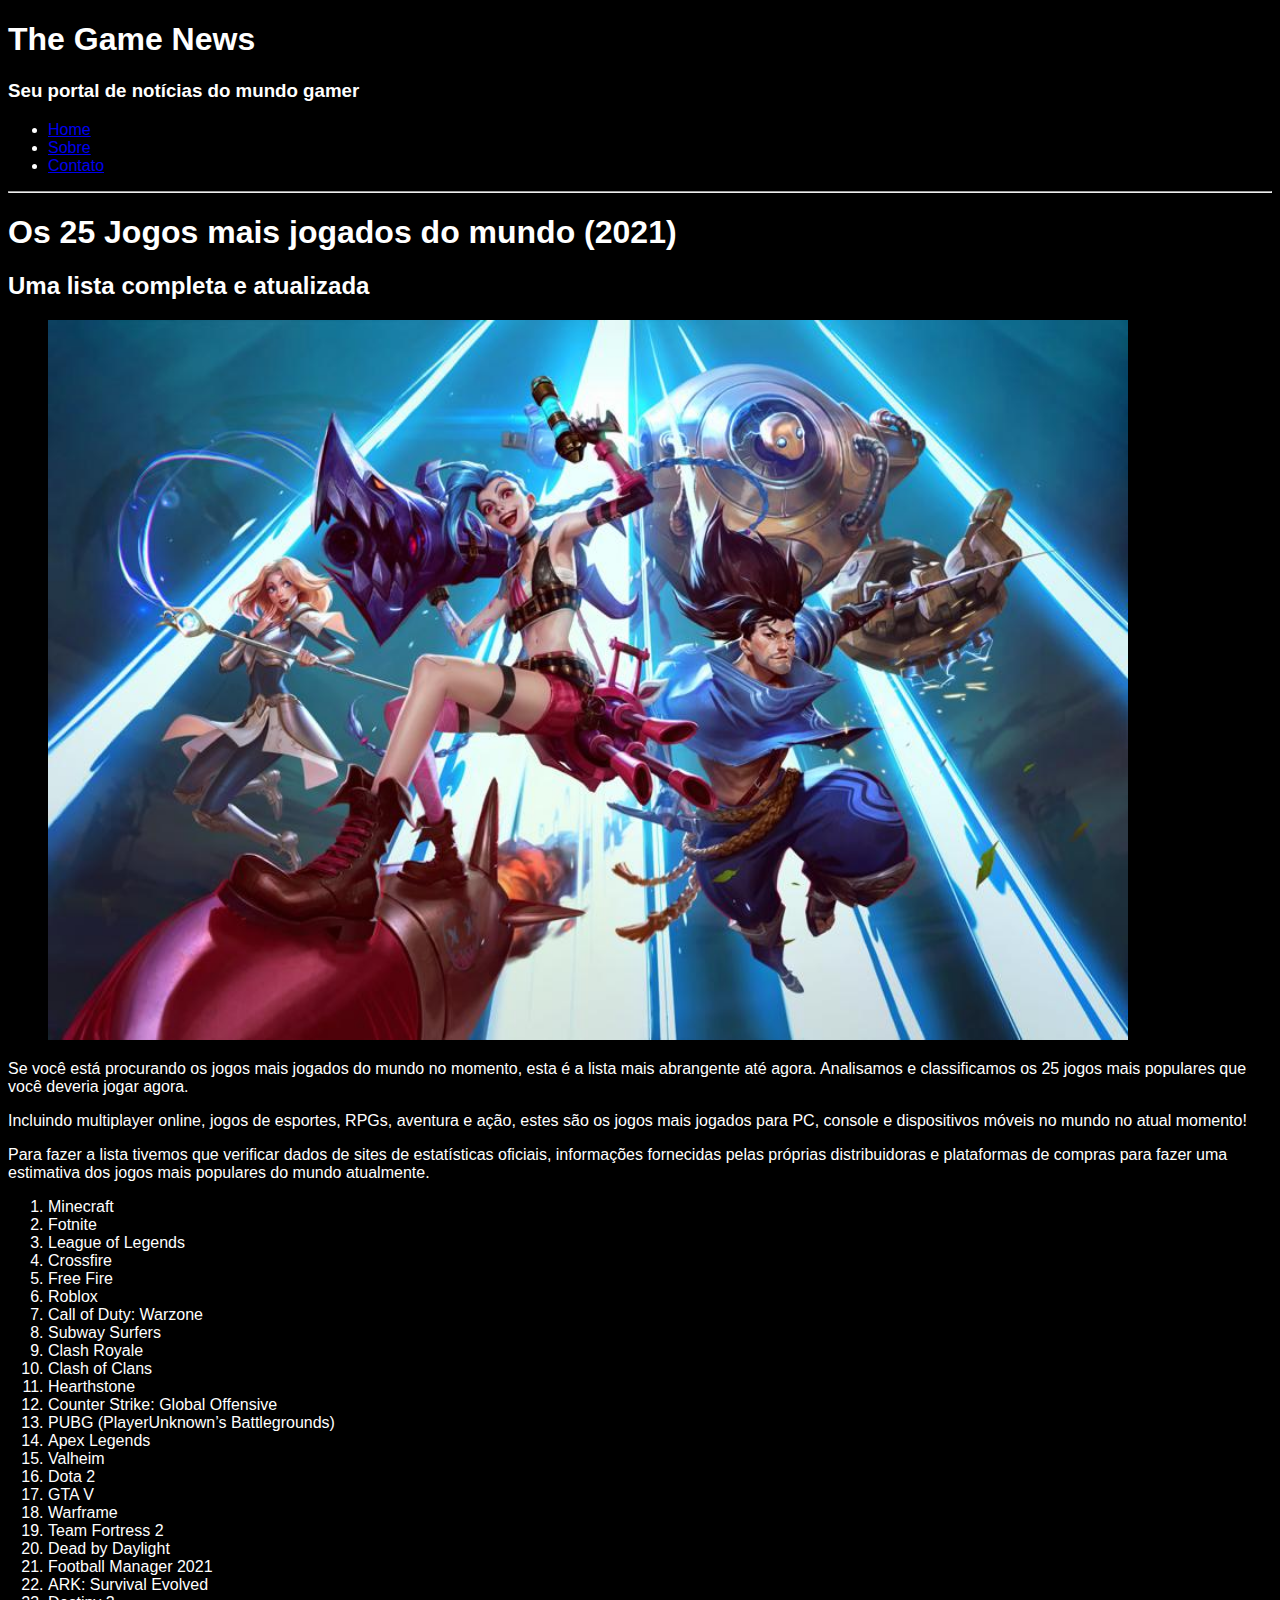
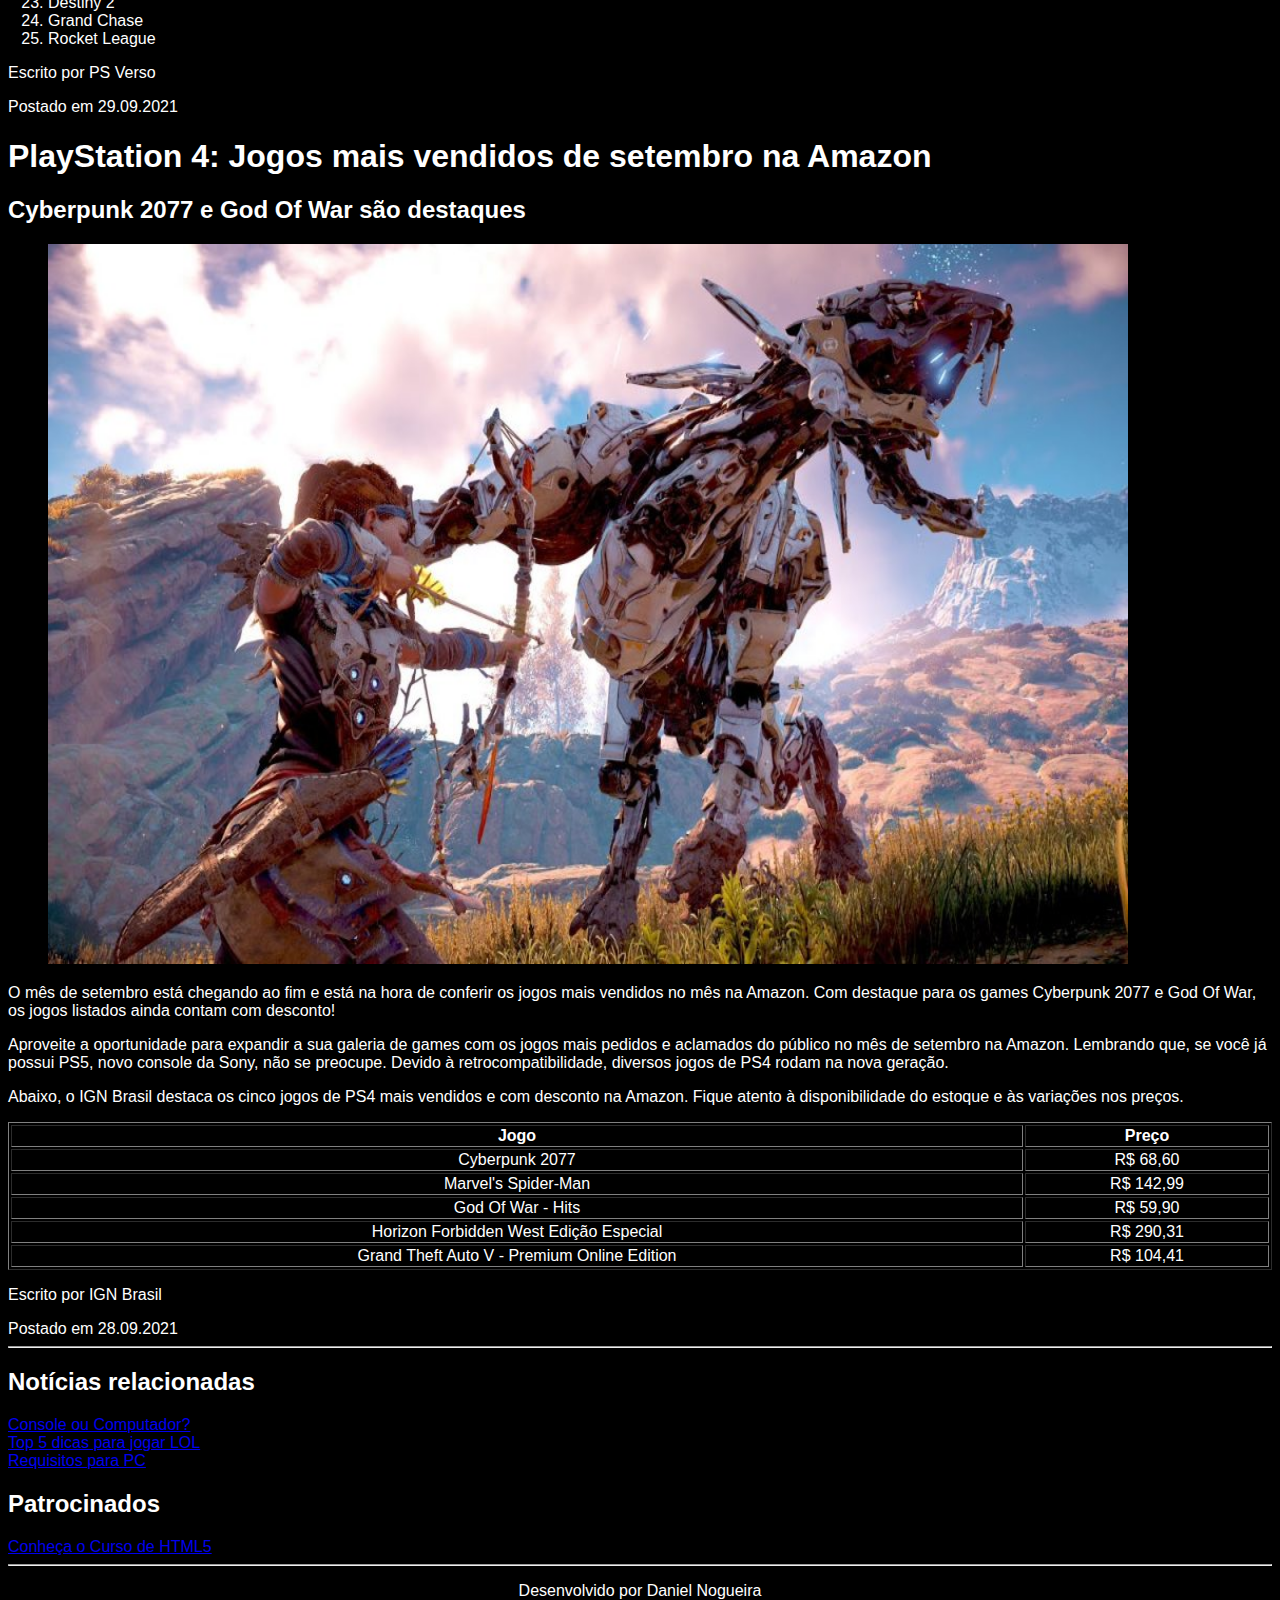
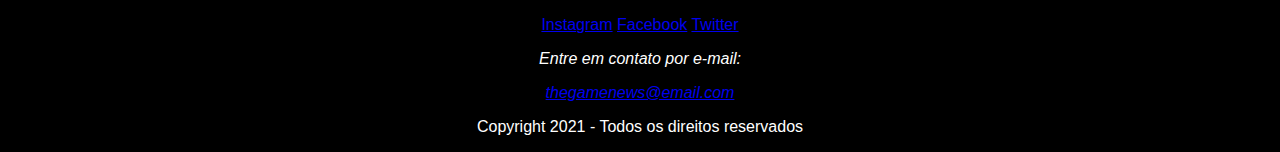
==== index.html @ b4445efd "Update file" ====
<!DOCTYPE html>
<html lang="pt-br">

<head>
    <meta charset="UTF-8">
    <title>The Game News</title>

    <link rel="stylesheet" href="style.css"/>
    <script type="text/javascript" src="script.js"></script>

    <style>
        html{
            background-color: black;
            color: white;
            font-family:Arial, Helvetica, sans-serif;
        }

        table {
            width: 100%;
}

    </style>
</head>

<body>

<!--cabeçalho-->
<header>
    <hgroup>
        <h1>The Game News</h1>
        <h3>Seu portal de notícias do mundo gamer</h3>
    </hgroup>

    <nav>
        <ul>
            <li><a href="#">Home</a></li>
            <li><a href="#">Sobre</a></li>
            <li><a href="#">Contato</a></li>
        </ul>
    </nav>
</header>

<!--conteúdo-->
<main>
    <hr>
    <!--artigo 1-->
    <article>
        <header>
            <h1>Os 25 Jogos mais jogados do mundo (2021)</h1>
            <h2>Uma lista completa e atualizada</h2>
        </header>
        <figure>
            <img src="assets/league-of-legends-1.jpg" alt="palavra-chave ou descrição" width="1080" height="720"/>
        </figure>
        <aside>
            <p>Se você está procurando os jogos mais jogados do mundo no momento, esta é a lista mais abrangente até agora. Analisamos e classificamos os 25 jogos mais populares que você deveria jogar agora.</p>
            <p>Incluindo multiplayer online, jogos de esportes, RPGs, aventura e ação, estes são os jogos mais jogados para PC, console e dispositivos móveis no mundo no atual momento!</p>
            <p>Para fazer a lista tivemos que verificar dados de sites de estatísticas oficiais, informações fornecidas pelas próprias distribuidoras e plataformas de compras para fazer uma estimativa dos jogos mais populares do mundo atualmente.</p>

            <ol>
                <li>Minecraft</li>
                <li>Fotnite</li>
                <li>League of Legends</li>
                <li>Crossfire</li>
                <li>Free Fire</li>
                <li>Roblox</li>
                <li>Call of Duty: Warzone</li>
                <li>Subway Surfers</li>
                <li>Clash Royale</li>
                <li>Clash of Clans</li>
                <li>Hearthstone</li>
                <li>Counter Strike: Global Offensive</li>
                <li>PUBG (PlayerUnknown’s Battlegrounds)</li>
                <li>Apex Legends</li>
                <li>Valheim</li>
                <li>Dota 2</li>
                <li>GTA V</li>
                <li>Warframe</li>
                <li>Team Fortress 2</li>
                <li>Dead by Daylight</li>
                <li>Football Manager 2021</li>
                <li>ARK: Survival Evolved</li>
                <li>Destiny 2</li>
                <li>Grand Chase</li>
                <li>Rocket League</li>
                
            </ol>
        </aside>
        <footer>
            <p>Escrito por PS Verso</p>
            <time datetime="2021-09-29 20:07">Postado em 29.09.2021</time>
        </footer>
    </article>
    <!--fim do artigo 1-->

    <!--artigo 2-->
    <article>
        <header>
            <h1>PlayStation 4: Jogos mais vendidos de setembro na Amazon</h1>
            <h2>Cyberpunk 2077 e God Of War são destaques</h2>
        </header>
        <figure>
            <img src="assets/horizon-1.jpg" alt="palavra-chave ou descrição" width="1080" height="720"/>
        </figure>
        <aside>
            <p>O mês de setembro está chegando ao fim e está na hora de conferir os jogos mais vendidos no mês na Amazon. Com destaque para os games Cyberpunk 2077 e God Of War, os jogos listados ainda contam com desconto!</p>
            <p>Aproveite a oportunidade para expandir a sua galeria de games com os jogos mais pedidos e aclamados do público no mês de setembro na Amazon. Lembrando que, se você já possui PS5, novo console da Sony, não se preocupe. Devido à retrocompatibilidade, diversos jogos de PS4 rodam na nova geração.</p>
            <p>Abaixo, o IGN Brasil destaca os cinco jogos de PS4 mais vendidos e com desconto na Amazon. Fique atento à disponibilidade do estoque e às variações nos preços.</p>

            <table border="1">

                <thead>
                    <tr align="center">
                        <th>Jogo</th>
                        <th>Preço</th> <!--faz notas ocupar x colunas-->
                    </tr>
                </thead>
        
                <tbody>
                    <tr align="center">
                        <td>Cyberpunk 2077</td>
                        <td>R$ 68,60</td>
                    </tr>
                </tbody>

                <tbody>
                    <tr align="center">
                        <td>Marvel's Spider-Man</td>
                        <td>R$ 142,99</td>
                    </tr>
                </tbody>

                <tbody>
                    <tr align="center">
                        <td>God Of War - Hits</td>
                        <td>R$ 59,90</td>
                    </tr>
                </tbody>

                <tbody>
                    <tr align="center">
                        <td>Horizon Forbidden West Edição Especial</td>
                        <td>R$ 290,31</td>
                    </tr>
                </tbody>

                <tbody>
                    <tr align="center">
                        <td>Grand Theft Auto V - Premium Online Edition</td>
                        <td>R$ 104,41</td>
                    </tr>
                </tbody>
        
            </table>
        </aside>

        <footer>
            <p>Escrito por IGN Brasil</p>
            <time datetime="2021-09-28 18:09">Postado em 28.09.2021</time>
        </footer>
    </article>
    <!--fim do artigo 2-->
</main>

<!--sidebar-->
<aside>
    <hr>

    <section>
        <h2>Notícias relacionadas</h2>
        <li><a href="#">Console ou Computador?</a></li>
        <li><a href="#">Top 5 dicas para jogar LOL</a></li>
        <li><a href="#">Requisitos para PC</a></li>
    </section>

    <section>
        <h2>Patrocinados</h2>
        <a href="#">Conheça o Curso de HTML5</a>
    </section>
</aside>

<!--rodapé-->
<footer align="center">
    <hr>
    <nav>
        <p>Desenvolvido por Daniel Nogueira</p>
            <a href="#">Instagram</a>
            <a href="#">Facebook</a>
            <a href="#">Twitter</a>
    </nav>

    <address>
        <p>Entre em contato por e-mail:</p>
        <a href="#">thegamenews@email.com</a>
    </address>

    <p>Copyright 2021 - Todos os direitos reservados</p>
</footer>

</body>

</html>
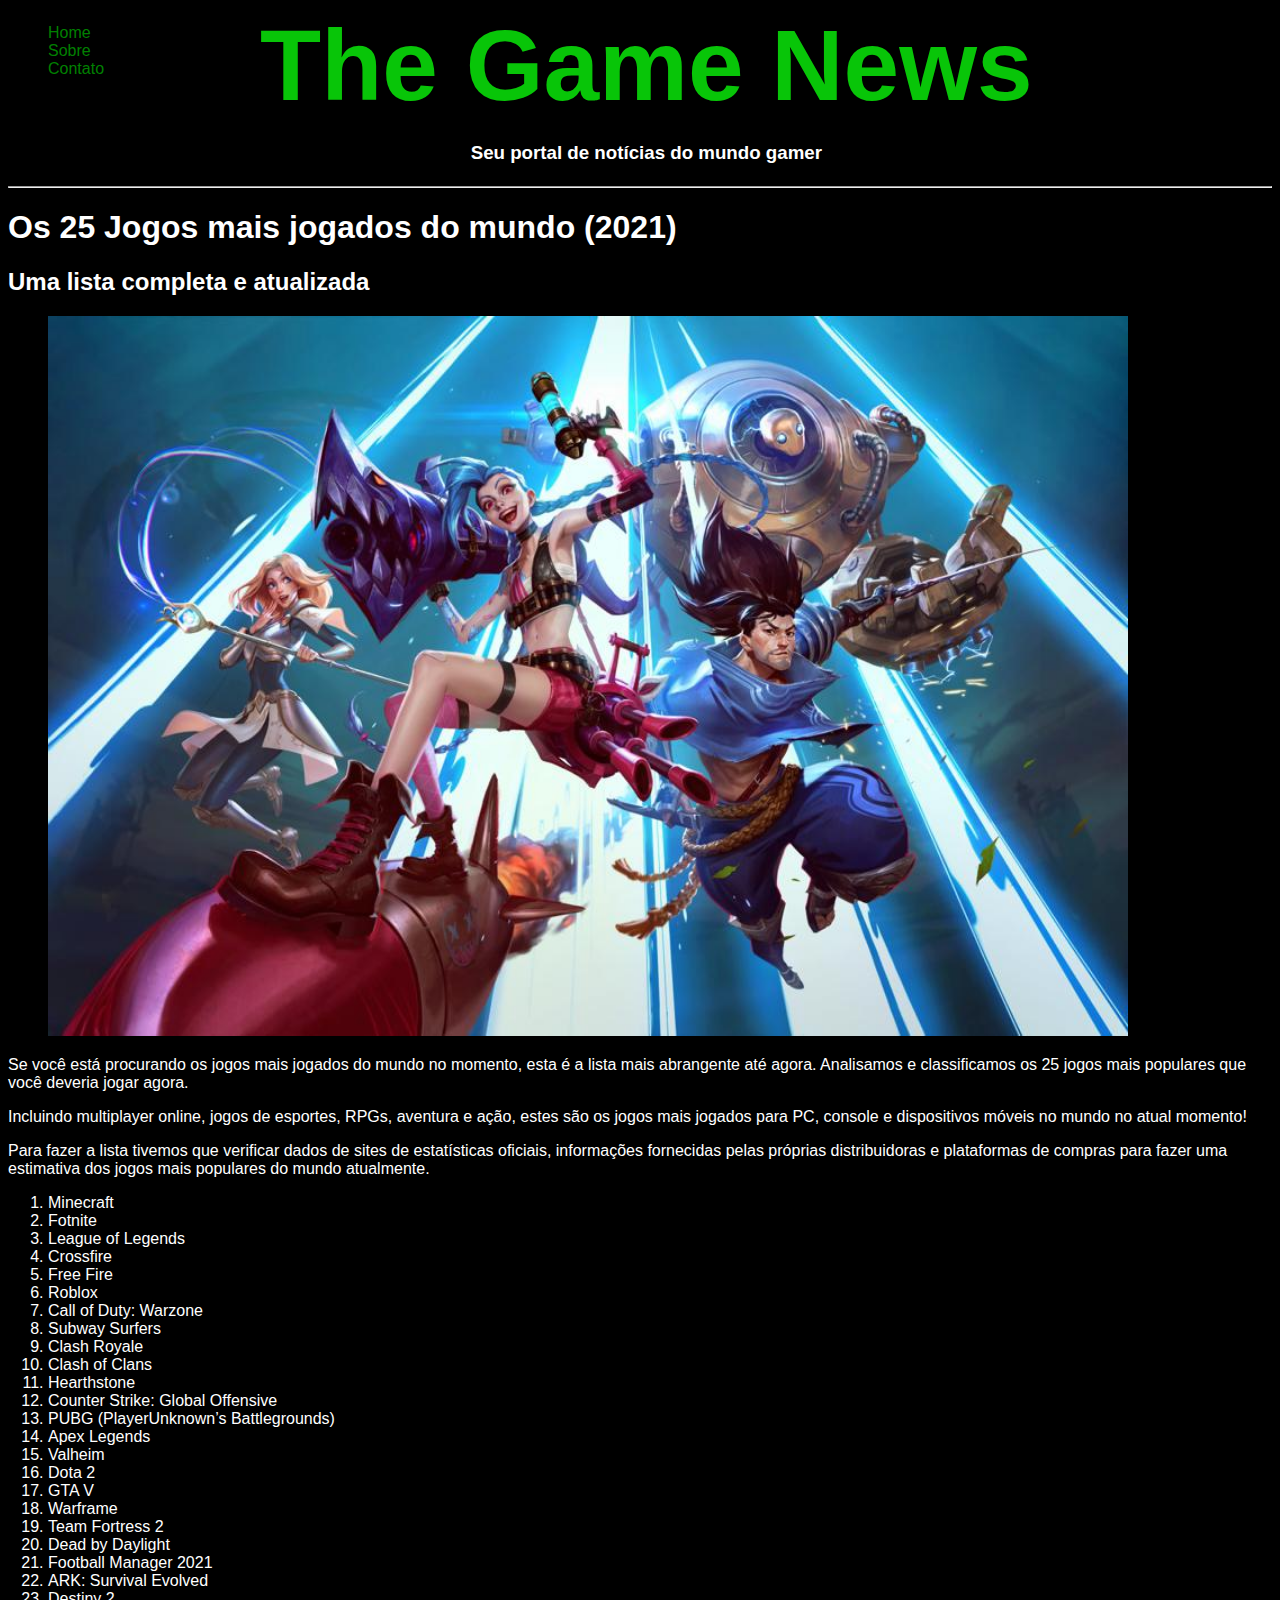
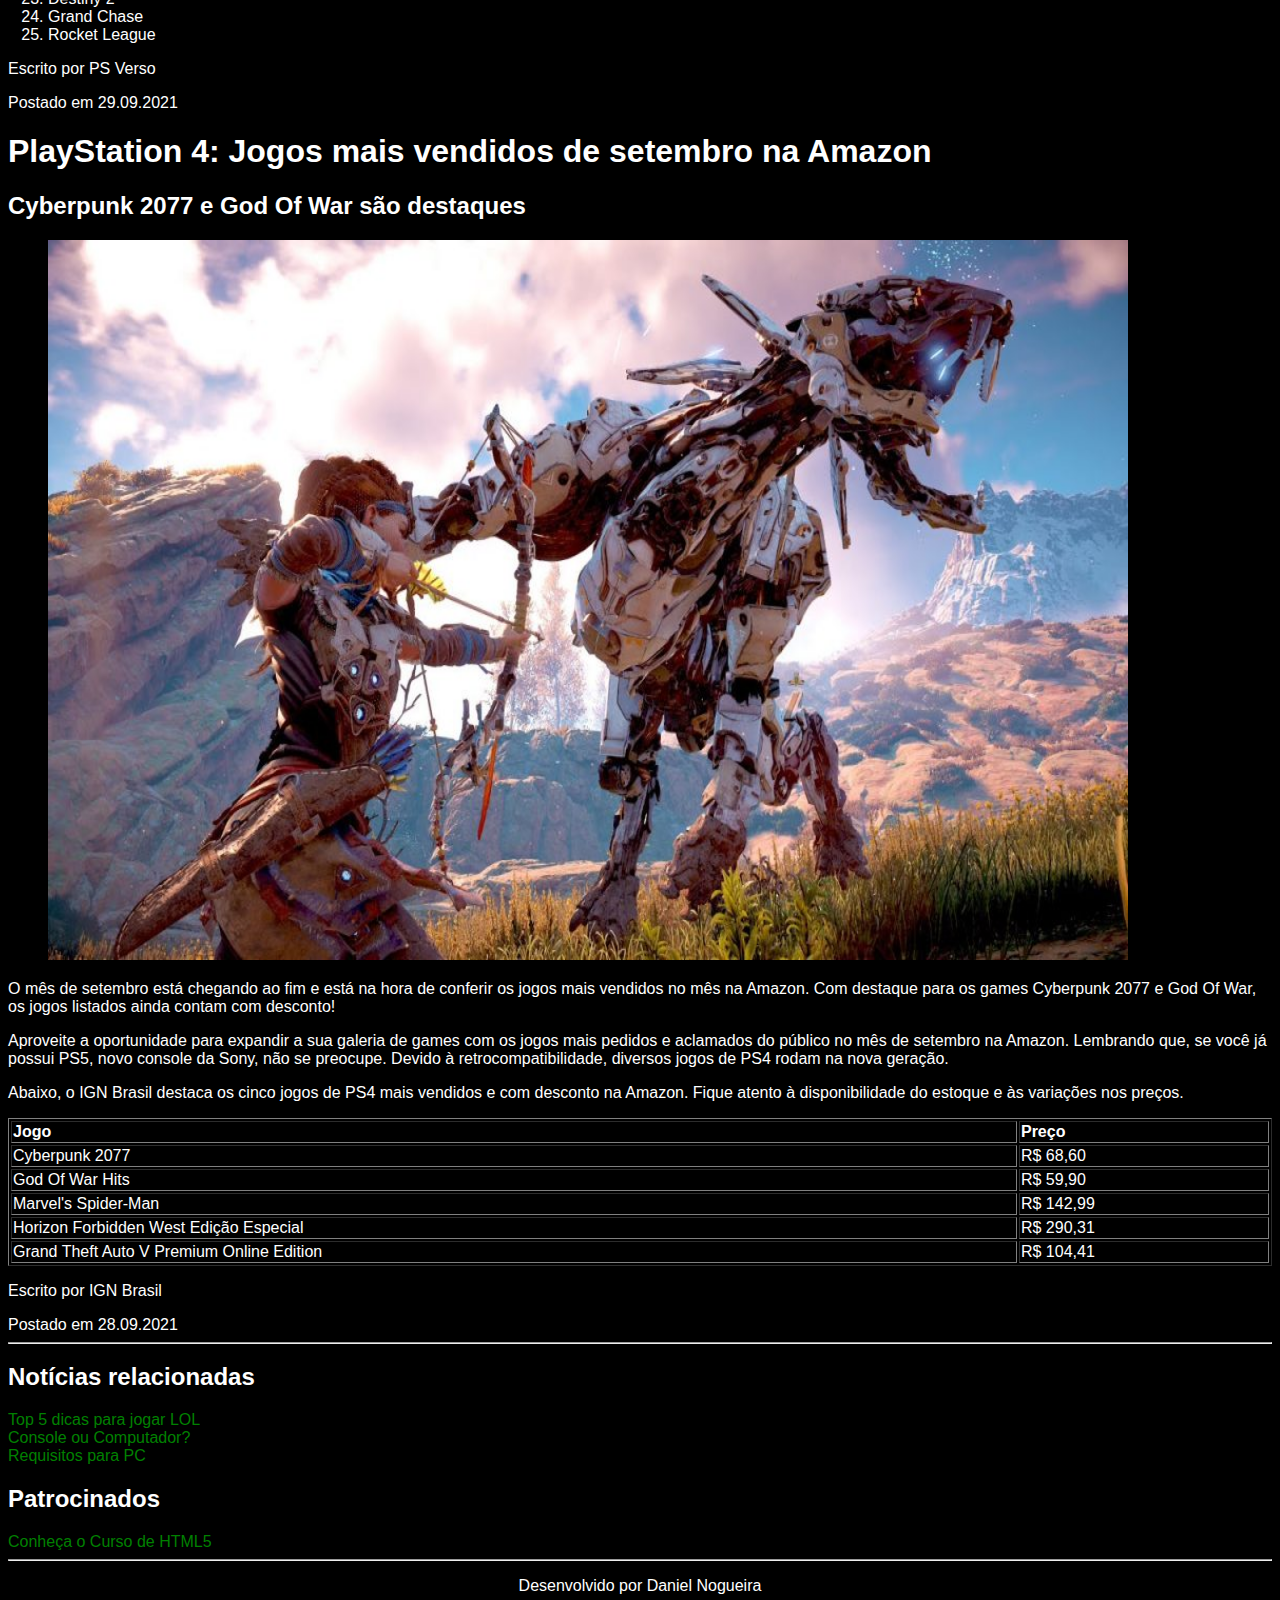
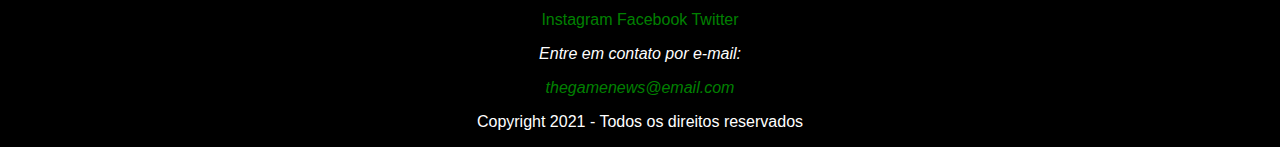
==== commit 9642acb4: "Update file" ====
--- a/index.html
+++ b/index.html
@@ -7,31 +7,18 @@
 
     <link rel="stylesheet" href="style.css"/>
     <script type="text/javascript" src="script.js"></script>
-
-    <style>
-        html{
-            background-color: black;
-            color: white;
-            font-family:Arial, Helvetica, sans-serif;
-        }
-
-        table {
-            width: 100%;
-}
-
-    </style>
 </head>
 
 <body>
 
 <!--cabeçalho-->
-<header>
-    <hgroup>
-        <h1>The Game News</h1>
+<header id="cabecalho">
+    <hgroup id="logo">
+        <h1 id="h1-logo">The Game News</h1>
         <h3>Seu portal de notícias do mundo gamer</h3>
     </hgroup>
 
-    <nav>
+    <nav id="menu">
         <ul>
             <li><a href="#">Home</a></li>
             <li><a href="#">Sobre</a></li>
@@ -43,6 +30,7 @@
 <!--conteúdo-->
 <main>
     <hr>
+
     <!--artigo 1-->
     <article>
         <header>
@@ -50,7 +38,7 @@
             <h2>Uma lista completa e atualizada</h2>
         </header>
         <figure>
-            <img src="assets/league-of-legends-1.jpg" alt="palavra-chave ou descrição" width="1080" height="720"/>
+            <img src="assets/league-of-legends-1.jpg" alt="league of legends scene" width="1080" height="720"/>
         </figure>
         <aside>
             <p>Se você está procurando os jogos mais jogados do mundo no momento, esta é a lista mais abrangente até agora. Analisamos e classificamos os 25 jogos mais populares que você deveria jogar agora.</p>
@@ -83,7 +71,6 @@
                 <li>Destiny 2</li>
                 <li>Grand Chase</li>
                 <li>Rocket League</li>
-                
             </ol>
         </aside>
         <footer>
@@ -100,7 +87,7 @@
             <h2>Cyberpunk 2077 e God Of War são destaques</h2>
         </header>
         <figure>
-            <img src="assets/horizon-1.jpg" alt="palavra-chave ou descrição" width="1080" height="720"/>
+            <img src="assets/horizon-1.jpg" alt="horizon scene" width="1080" height="720"/>
         </figure>
         <aside>
             <p>O mês de setembro está chegando ao fim e está na hora de conferir os jogos mais vendidos no mês na Amazon. Com destaque para os games Cyberpunk 2077 e God Of War, os jogos listados ainda contam com desconto!</p>
@@ -110,43 +97,43 @@
             <table border="1">
 
                 <thead>
-                    <tr align="center">
+                    <tr>
                         <th>Jogo</th>
                         <th>Preço</th> <!--faz notas ocupar x colunas-->
                     </tr>
                 </thead>
         
                 <tbody>
-                    <tr align="center">
+                    <tr>
                         <td>Cyberpunk 2077</td>
                         <td>R$ 68,60</td>
                     </tr>
                 </tbody>
 
                 <tbody>
-                    <tr align="center">
+                    <tr>
+                        <td>God Of War Hits</td>
+                        <td>R$ 59,90</td>
+                    </tr>
+                </tbody>
+
+                <tbody>
+                    <tr>
                         <td>Marvel's Spider-Man</td>
                         <td>R$ 142,99</td>
                     </tr>
                 </tbody>
 
                 <tbody>
-                    <tr align="center">
-                        <td>God Of War - Hits</td>
-                        <td>R$ 59,90</td>
-                    </tr>
-                </tbody>
-
-                <tbody>
-                    <tr align="center">
+                    <tr>
                         <td>Horizon Forbidden West Edição Especial</td>
                         <td>R$ 290,31</td>
                     </tr>
                 </tbody>
 
                 <tbody>
-                    <tr align="center">
-                        <td>Grand Theft Auto V - Premium Online Edition</td>
+                    <tr>
+                        <td>Grand Theft Auto V Premium Online Edition</td>
                         <td>R$ 104,41</td>
                     </tr>
                 </tbody>
@@ -168,8 +155,8 @@
 
     <section>
         <h2>Notícias relacionadas</h2>
+        <li><a href="#">Top 5 dicas para jogar LOL</a></li>
         <li><a href="#">Console ou Computador?</a></li>
-        <li><a href="#">Top 5 dicas para jogar LOL</a></li>
         <li><a href="#">Requisitos para PC</a></li>
     </section>
 
--- a/style.css
+++ b/style.css
@@ -0,0 +1,64 @@
+*{
+    font-family:Arial, Helvetica, sans-serif;
+
+    background-color: black;
+    color: white;
+}
+
+#cabecalho{
+    padding-bottom: 170px;
+    width: 100%;
+}
+
+#logo{
+    width: 99%;
+    float: right;
+    text-align: center;
+}
+
+#menu{
+    width: 1%;
+    float: left;
+
+    margin: 0;
+    padding: 0; 
+}
+
+#menu ul li{
+    text-align: right;
+    list-style-type: none;
+
+    margin: 0;
+    padding: 0;
+}
+
+#h1-logo{
+    color: rgb(8, 197, 8);
+    font-size: 100px;
+    margin: 0;
+    padding: 0;
+}
+
+
+
+table {
+    width: 100%;
+}
+
+th{
+    text-align: left;
+}
+
+a:link{
+    color: green;
+
+    text-decoration: none;
+}
+
+a:hover{
+    color: rgb(35, 214, 35);
+}
+
+a:visited{
+    color: rgb(35, 214, 35);
+}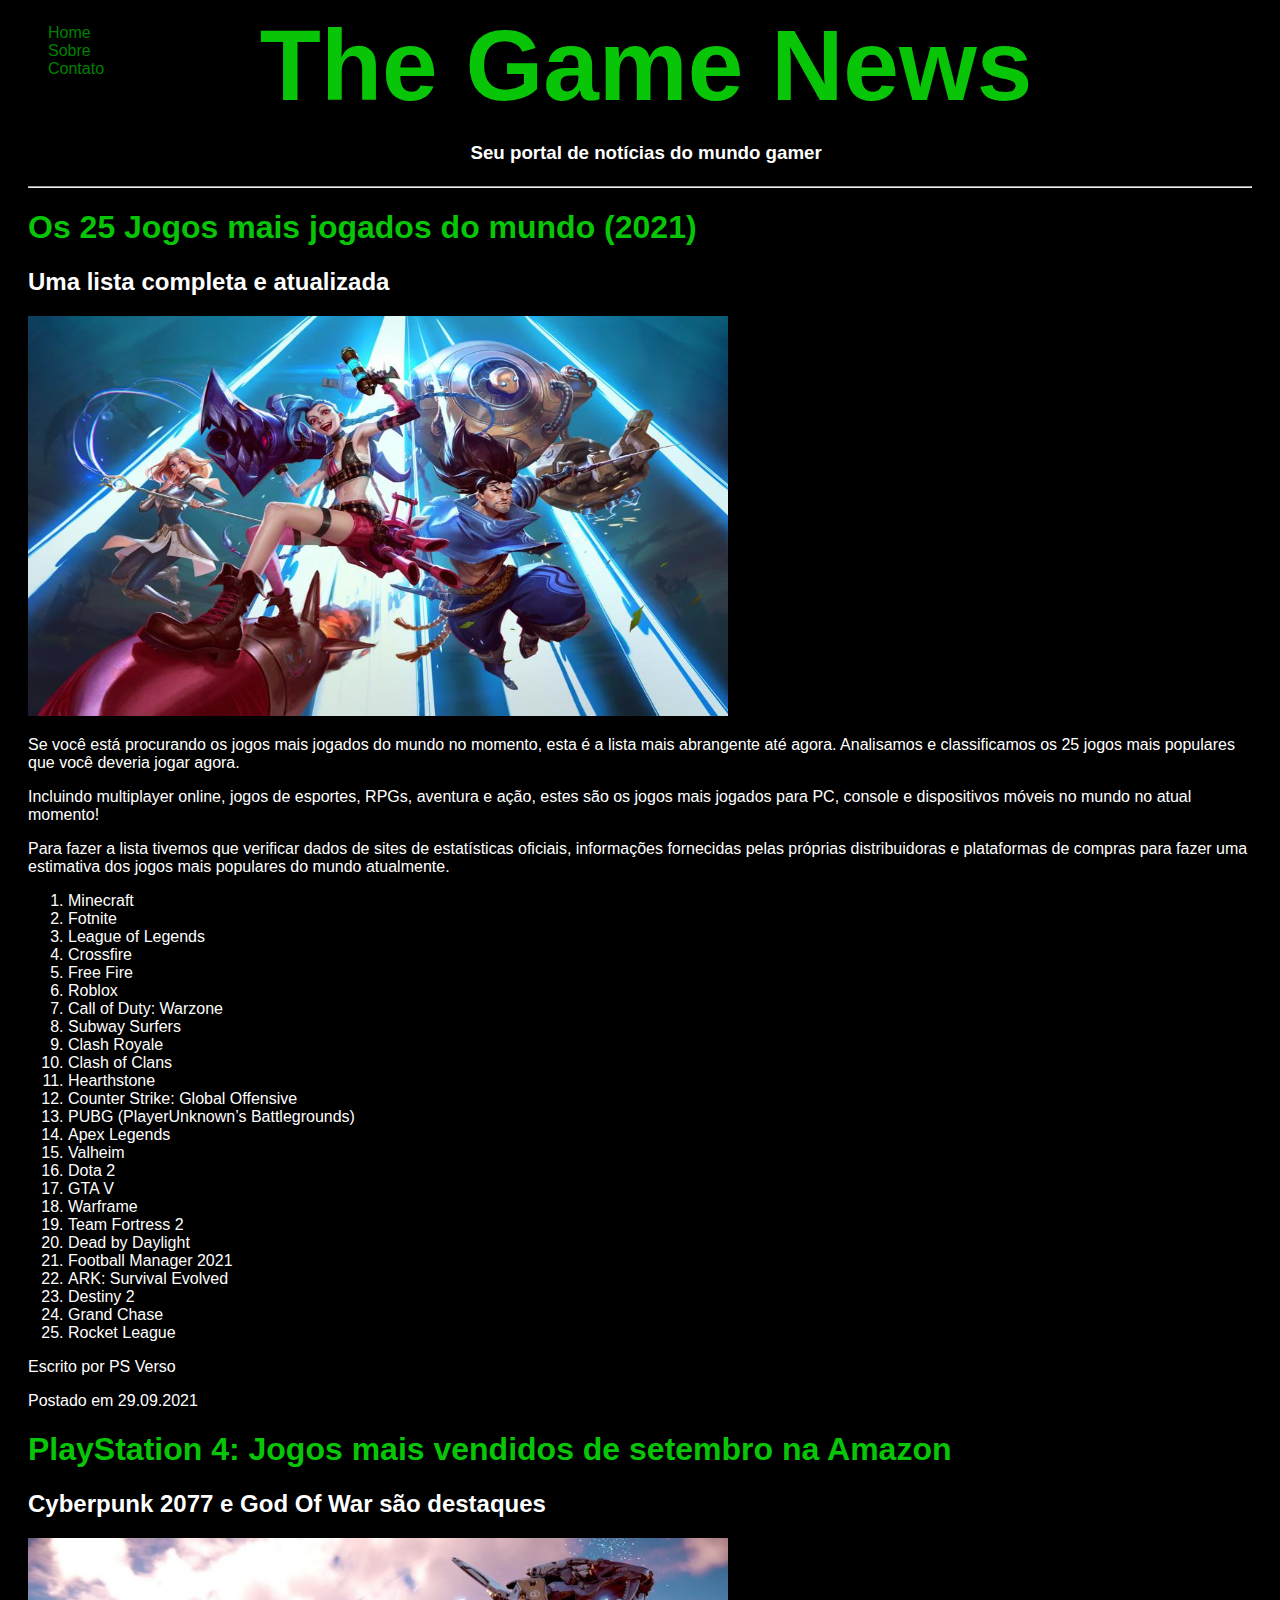
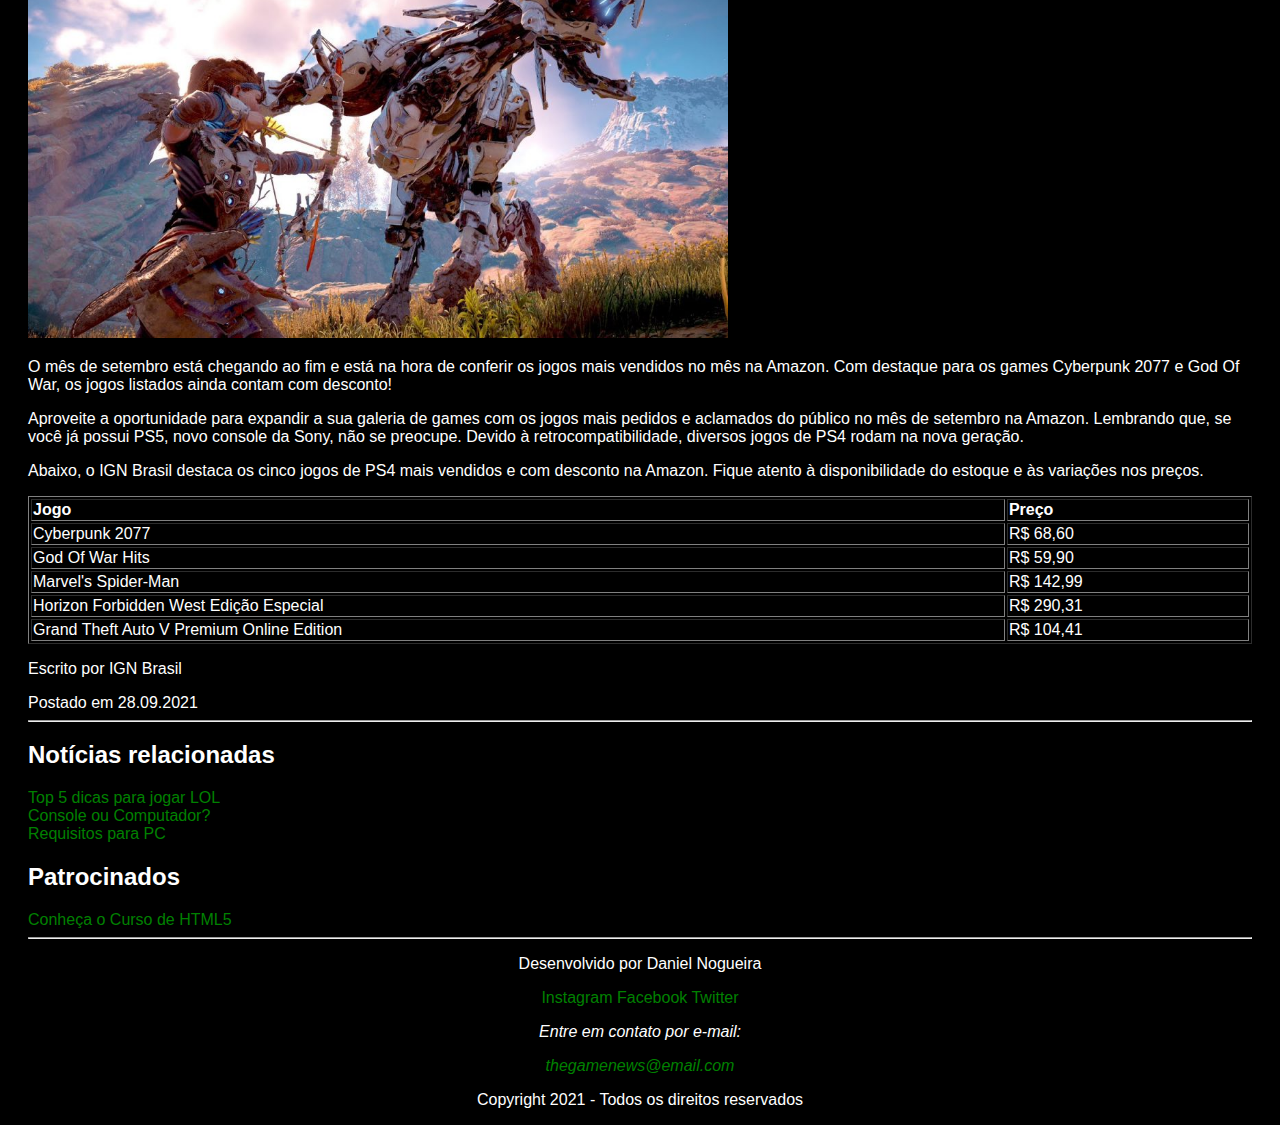
==== commit f448e6c6: "Update file" ====
--- a/index.html
+++ b/index.html
@@ -28,7 +28,7 @@
 </header>
 
 <!--conteúdo-->
-<main>
+<main id="main">
     <hr>
 
     <!--artigo 1-->
@@ -38,7 +38,7 @@
             <h2>Uma lista completa e atualizada</h2>
         </header>
         <figure>
-            <img src="assets/league-of-legends-1.jpg" alt="league of legends scene" width="1080" height="720"/>
+            <img src="assets/league-of-legends-1.jpg" alt="league of legends scene"/>
         </figure>
         <aside>
             <p>Se você está procurando os jogos mais jogados do mundo no momento, esta é a lista mais abrangente até agora. Analisamos e classificamos os 25 jogos mais populares que você deveria jogar agora.</p>
@@ -87,7 +87,7 @@
             <h2>Cyberpunk 2077 e God Of War são destaques</h2>
         </header>
         <figure>
-            <img src="assets/horizon-1.jpg" alt="horizon scene" width="1080" height="720"/>
+            <img src="assets/horizon-1.jpg" alt="horizon scene"/>
         </figure>
         <aside>
             <p>O mês de setembro está chegando ao fim e está na hora de conferir os jogos mais vendidos no mês na Amazon. Com destaque para os games Cyberpunk 2077 e God Of War, os jogos listados ainda contam com desconto!</p>
@@ -150,10 +150,9 @@
 </main>
 
 <!--sidebar-->
-<aside>
+<aside id="outros">
     <hr>
-
-    <section>
+    <section id="relacionadas">
         <h2>Notícias relacionadas</h2>
         <li><a href="#">Top 5 dicas para jogar LOL</a></li>
         <li><a href="#">Console ou Computador?</a></li>
@@ -164,11 +163,11 @@
         <h2>Patrocinados</h2>
         <a href="#">Conheça o Curso de HTML5</a>
     </section>
+    <hr>
 </aside>
 
 <!--rodapé-->
 <footer align="center">
-    <hr>
     <nav>
         <p>Desenvolvido por Daniel Nogueira</p>
             <a href="#">Instagram</a>
--- a/style.css
+++ b/style.css
@@ -5,9 +5,13 @@
     color: white;
 }
 
+body{
+    padding-left: 20px;
+    padding-right: 20px;
+}
+
 #cabecalho{
     padding-bottom: 170px;
-    width: 100%;
 }
 
 #logo{
@@ -16,30 +20,27 @@
     text-align: center;
 }
 
+#h1-logo{
+    color: rgb(8, 197, 8);
+    font-size: 100px;
+    margin: 0px;
+    padding: 0px;
+}
+
 #menu{
     width: 1%;
     float: left;
 
-    margin: 0;
-    padding: 0; 
+    margin: 0px;
+    padding: 0px; 
 }
 
 #menu ul li{
-    text-align: right;
+    text-align: left;
     list-style-type: none;
 
-    margin: 0;
-    padding: 0;
+    margin-left: -20px
 }
-
-#h1-logo{
-    color: rgb(8, 197, 8);
-    font-size: 100px;
-    margin: 0;
-    padding: 0;
-}
-
-
 
 table {
     width: 100%;
@@ -61,4 +62,23 @@
 
 a:visited{
     color: rgb(35, 214, 35);
-}+}
+
+#relacionadas li{
+    list-style-type: none;
+}
+
+#main h1{
+    color: rgb(8, 197, 8);
+}
+
+#main figure{
+    margin: 0;
+    padding: 0;
+}
+
+#main img{
+    width: 700px;
+    height: 400px;
+}
+
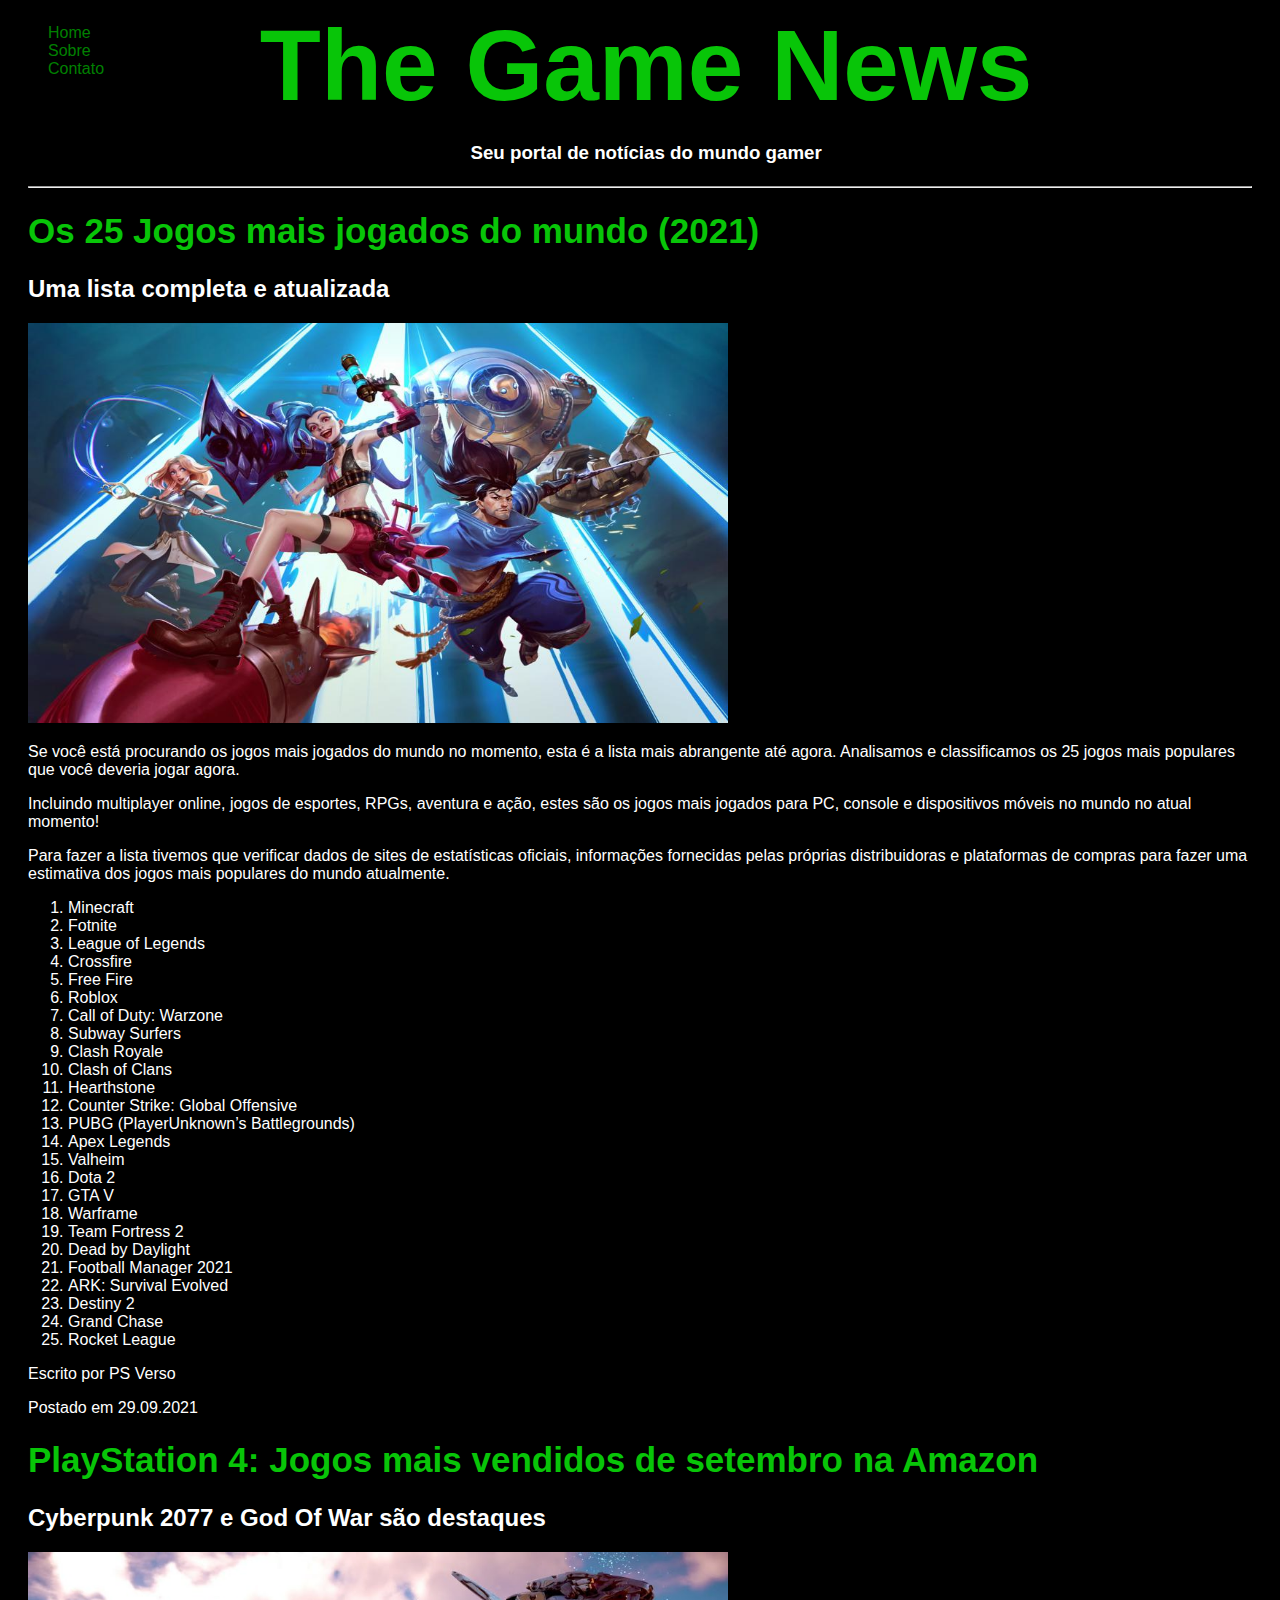
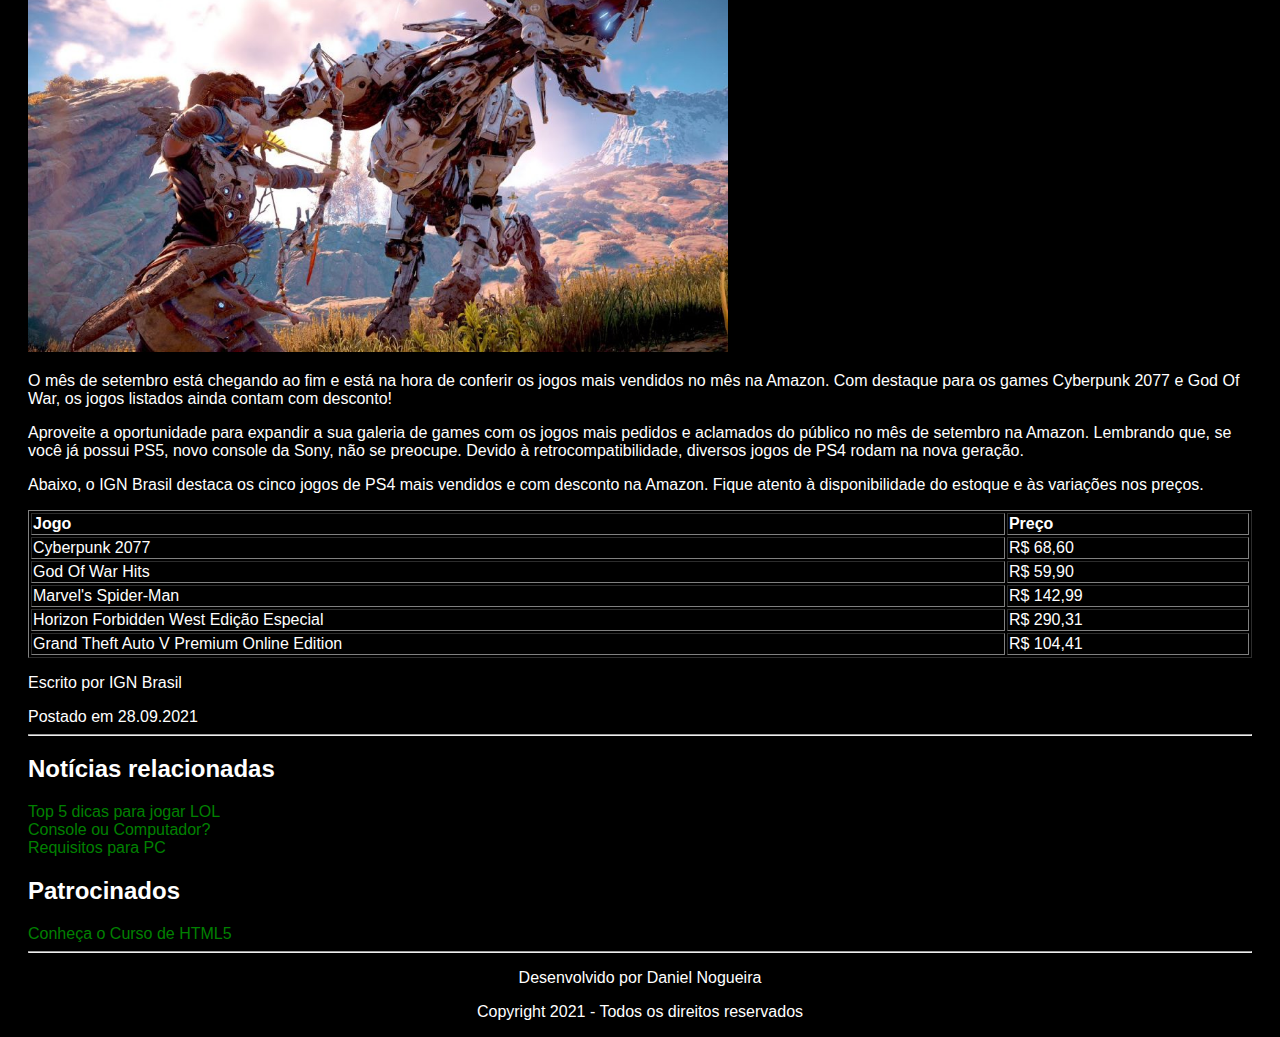
==== commit acb4a7c9: "Update file" ====
--- a/index.html
+++ b/index.html
@@ -20,9 +20,9 @@
 
     <nav id="menu">
         <ul>
-            <li><a href="#">Home</a></li>
+            <li><a href="index.html">Home</a></li>
             <li><a href="#">Sobre</a></li>
-            <li><a href="#">Contato</a></li>
+            <li><a href="contact.html">Contato</a></li>
         </ul>
     </nav>
 </header>
@@ -168,18 +168,7 @@
 
 <!--rodapé-->
 <footer align="center">
-    <nav>
-        <p>Desenvolvido por Daniel Nogueira</p>
-            <a href="#">Instagram</a>
-            <a href="#">Facebook</a>
-            <a href="#">Twitter</a>
-    </nav>
-
-    <address>
-        <p>Entre em contato por e-mail:</p>
-        <a href="#">thegamenews@email.com</a>
-    </address>
-
+    <p>Desenvolvido por Daniel Nogueira</p>
     <p>Copyright 2021 - Todos os direitos reservados</p>
 </footer>
 
--- a/style.css
+++ b/style.css
@@ -70,6 +70,7 @@
 
 #main h1{
     color: rgb(8, 197, 8);
+    font-size: 35px;
 }
 
 #main figure{
